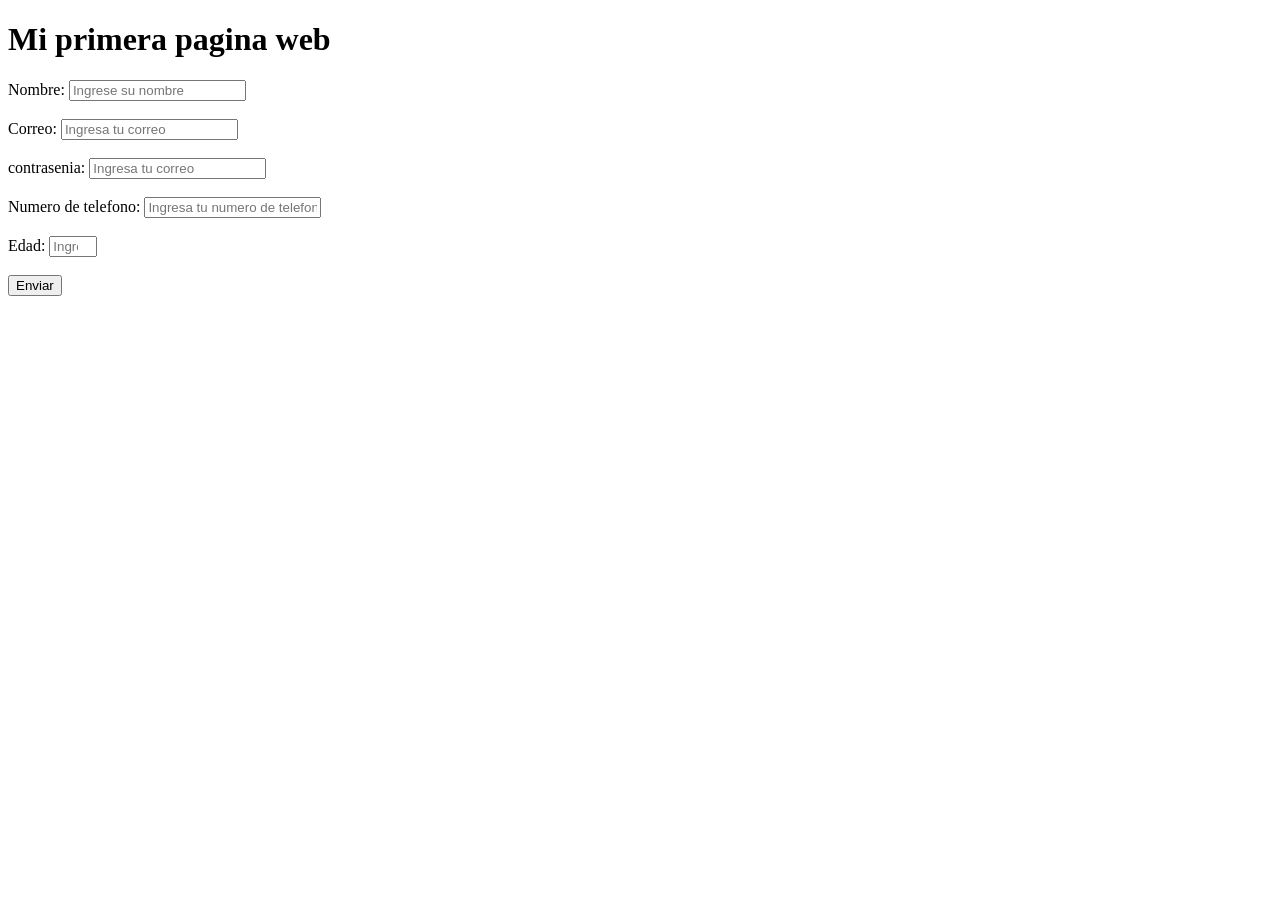
==== index.html @ 6913b546 "Primera clase" ====
<!DOCTYPE html>
<html lang="es">

<head>
    <meta charset="UTF-8">
    <meta name="viewport" content="width=device-width, initial-scale=1.0">
    <title>Pafina de prueba</title>
</head>

<body>
    <form>
        <H1>Mi primera pagina web</H1>

        <label>Nombre: <input type="text" required placeholder="Ingrese su nombre"></label>
        <br> <br>


        <label>
            Correo: <input type="email" required placeholder="Ingresa tu correo">
        </label>
        <br> <br>

        <label>
            contrasenia: <input type="password" minlength="6" maxlength="12" required placeholder="Ingresa tu correo">
        </label>
        <br> <br>

        <label>
            Numero de telefono: <input type="tel" placeholder="Ingresa tu numero de telefono">
        </label>
        <br> <br>

        <label>
            Edad: <input type="number" min="18" max="18" required placeholder="Ingresa tu edad">
        </label>
        <br><br>
        <button type="submit">Enviar</button>
    </form>


</body>

</html>
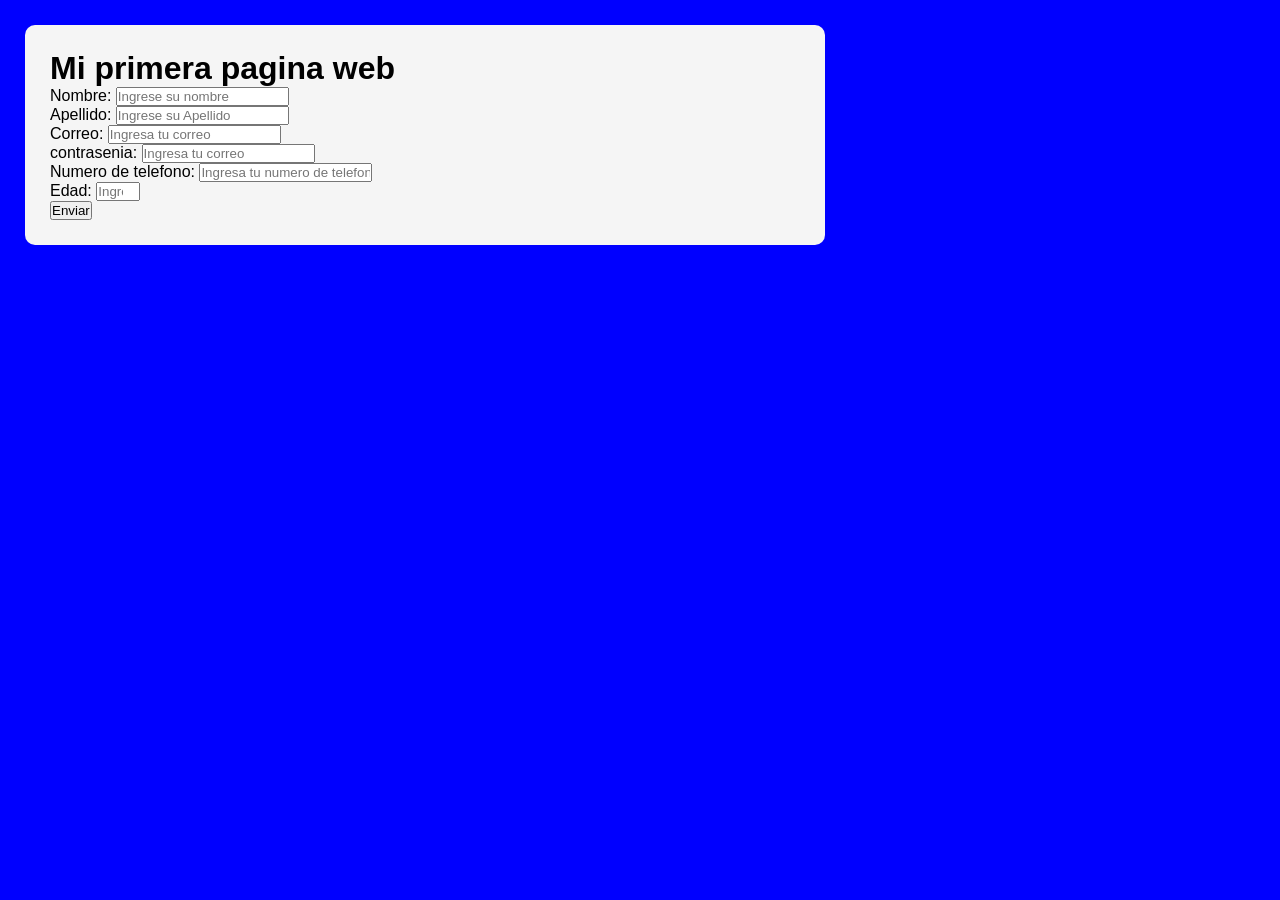
==== commit 349ea668: "clase 2" ====
--- a/index.html
+++ b/index.html
@@ -4,40 +4,56 @@
 <head>
     <meta charset="UTF-8">
     <meta name="viewport" content="width=device-width, initial-scale=1.0">
-    <title>Pafina de prueba</title>
+    <title>Pagina de prueba</title>
+    <link rel="stylesheet" href="styles.css">
+
+
 </head>
 
 <body>
-    <form>
+    <div class="contenedor">
         <H1>Mi primera pagina web</H1>
 
-        <label>Nombre: <input type="text" required placeholder="Ingrese su nombre"></label>
-        <br> <br>
+        <form class="Formulario">
+            <div class="fila">
+                <div class="campo">
+                    <label>Nombre: <input type="text" required placeholder="Ingrese su nombre"></label>
+                </div>
+                <div class="campo">
+                    <label>Apellido: <input type="text" required placeholder="Ingrese su Apellido"></label>
 
+                </div>
+            </div>
 
-        <label>
-            Correo: <input type="email" required placeholder="Ingresa tu correo">
-        </label>
-        <br> <br>
+            <div class="fila">
+                <div class="campo">
+                    <label>
+                        Correo: <input type="email" required placeholder="Ingresa tu correo">
+                    </label>
+                </div>
+                <div class="campo">
+                    <label>
+                        contrasenia: <input type="password" minlength="6" maxlength="12" required
+                            placeholder="Ingresa tu correo">
+                    </label>
+                </div>
 
-        <label>
-            contrasenia: <input type="password" minlength="6" maxlength="12" required placeholder="Ingresa tu correo">
-        </label>
-        <br> <br>
-
-        <label>
-            Numero de telefono: <input type="tel" placeholder="Ingresa tu numero de telefono">
-        </label>
-        <br> <br>
-
-        <label>
-            Edad: <input type="number" min="18" max="18" required placeholder="Ingresa tu edad">
-        </label>
-        <br><br>
-        <button type="submit">Enviar</button>
-    </form>
-
-
+            </div>
+            <div class="fila">
+                <div class="campo">
+                    <label>
+                        Numero de telefono: <input type="tel" placeholder="Ingresa tu numero de telefono">
+                    </label>
+                </div>
+            </div>
+            <label>
+                Edad: <input type="number" min="18" max="18" required placeholder="Ingresa tu edad">
+            </label>
+            <div class="button">
+                <button type="submit">Enviar</button>
+            </div>
+        </form>
+    </div>
 </body>
 
 </html>
--- a/styles.css
+++ b/styles.css
@@ -0,0 +1,19 @@
+* {
+  margin: 0;
+  padding: 0;
+  box-sizing: border-box;
+}
+
+body {
+  font-family: Arial, sans-serif;
+  background: Blue;
+}
+.contenedor{
+    width:800px;
+    margin:25px;
+    background: whitesmoke;
+    padding: 25px;
+    border-radius: 10px;
+    box-shadow: 0px, 4px,10px, rbga(0,0,0,0.1)
+
+}
